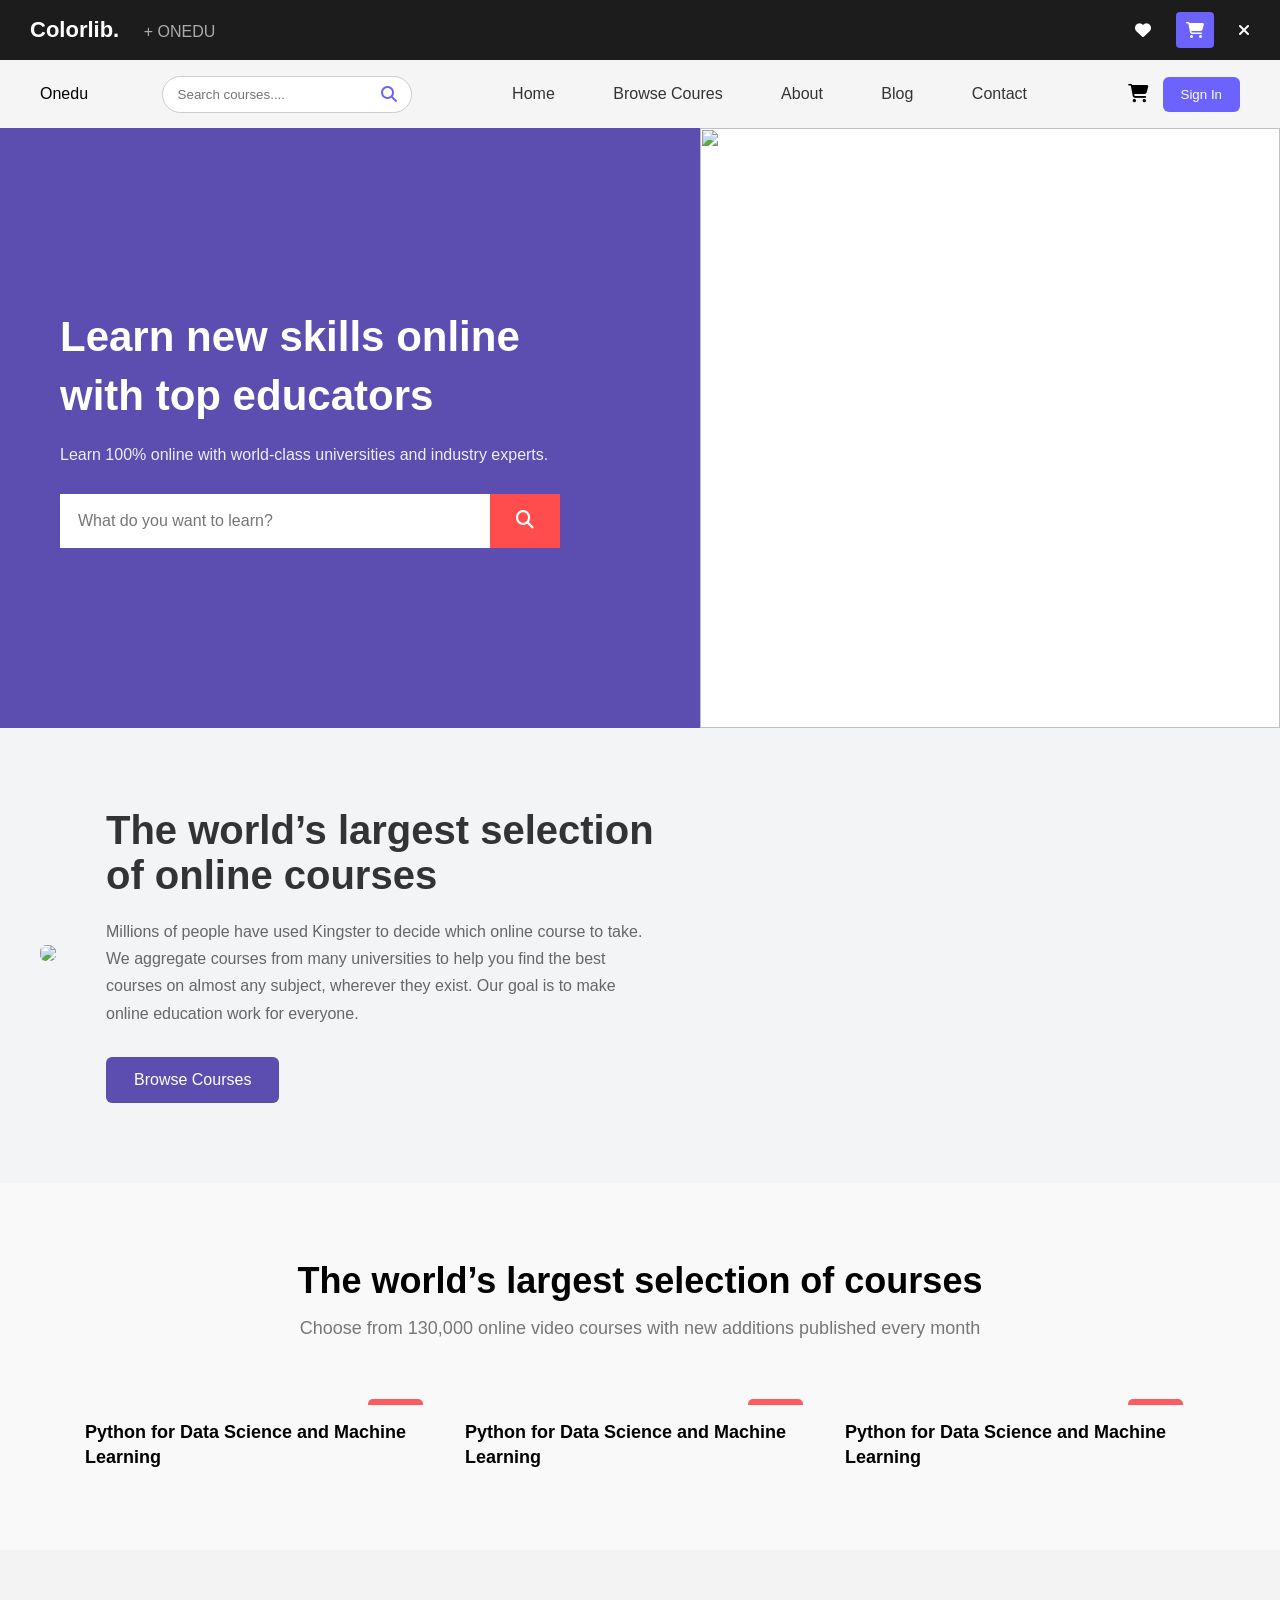
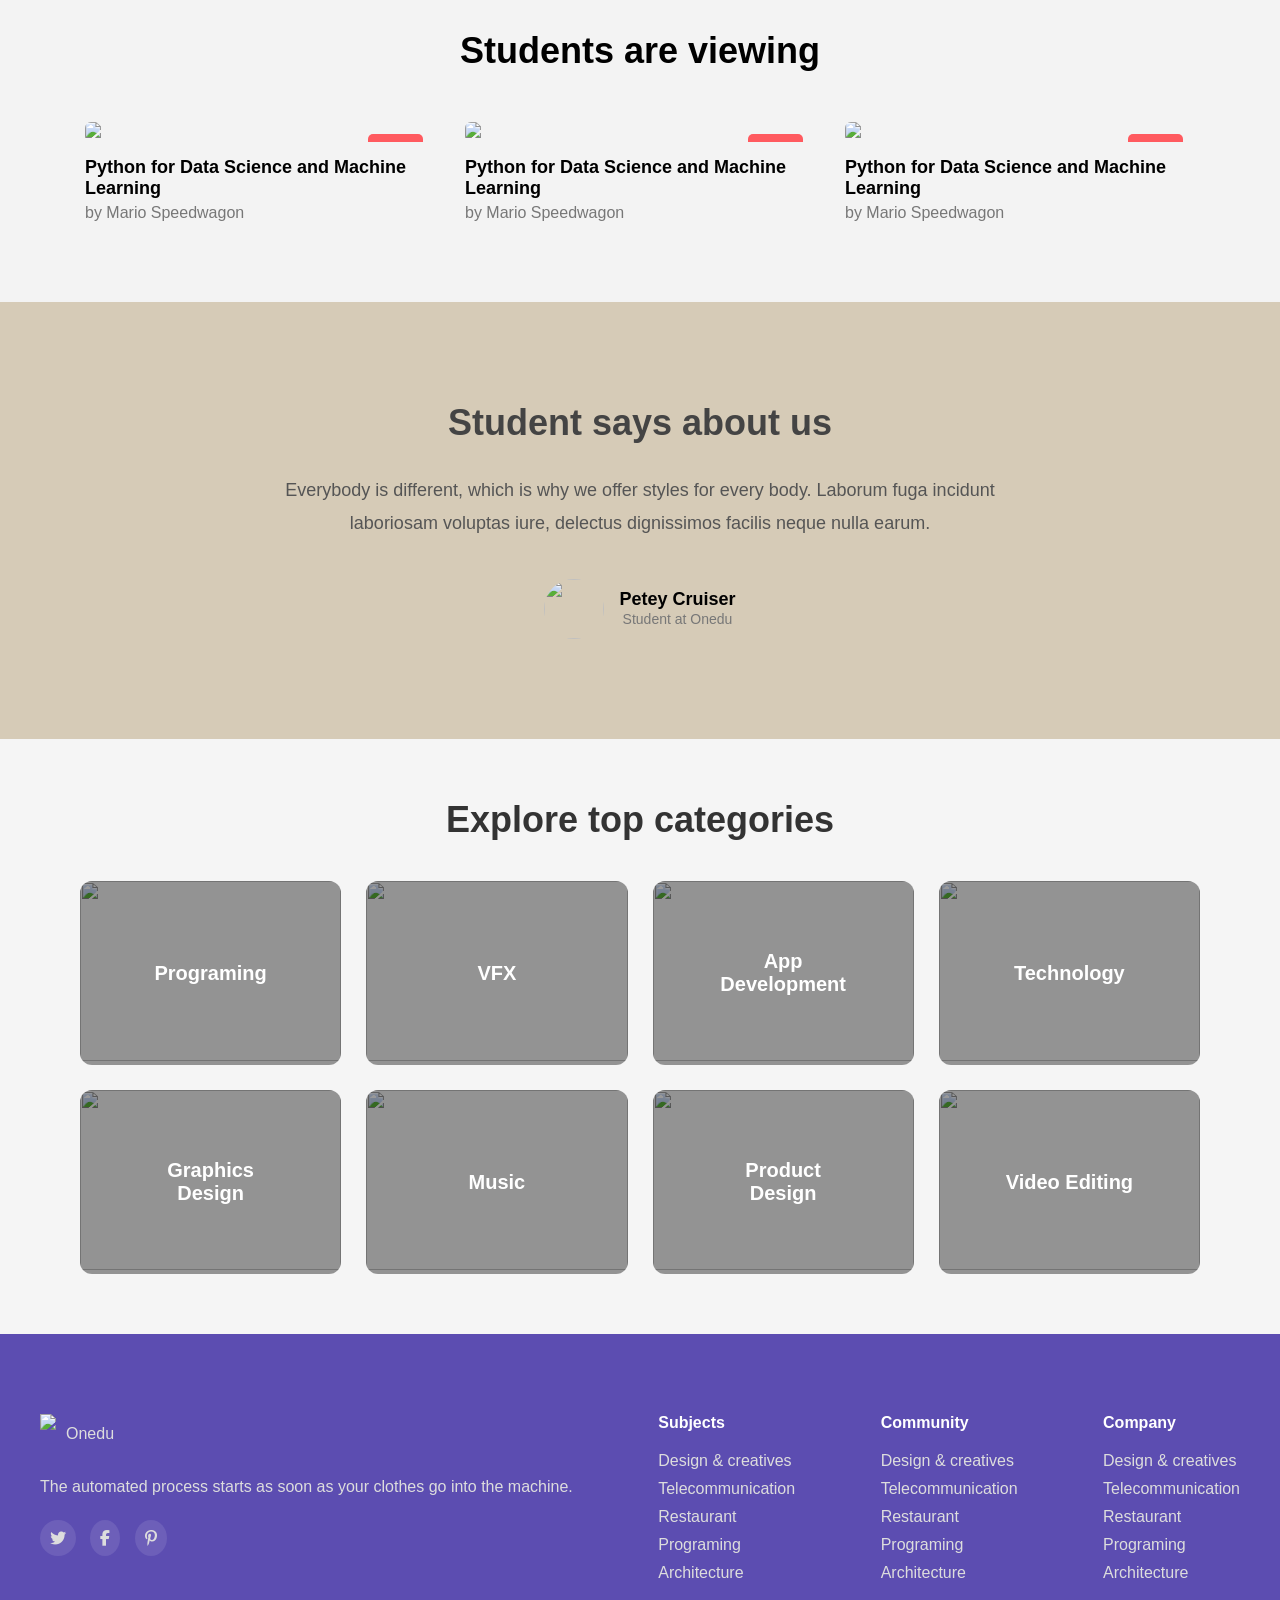
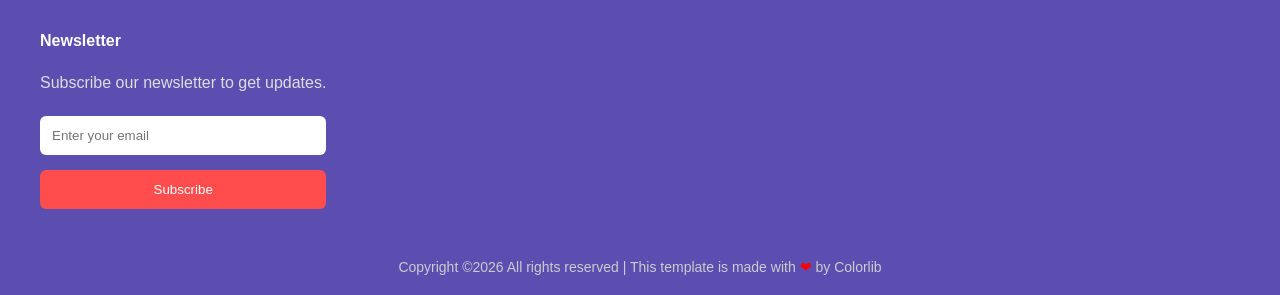
==== index.html @ f1aa10fc "init project" ====
<!doctype html>
<html lang="en">
  <head>
    <meta charset="UTF-8" />
    <meta name="viewport" content="width=device-width, initial-scale=1.0" />
    <title>colorlib</title>
    <link
      href="https://fonts.googleapis.com/css2?family=Poppins:wght@300;400;500;600&display=swap"
      rel="stylesheet"
    />
    <link
      rel="stylesheet"
      href="https://cdnjs.cloudflare.com/ajax/libs/font-awesome/6.5.0/css/all.min.css"
    />
    <link rel="stylesheet" href="okok.css" />
  </head>
  <body>
    <div class="topbar">
      <div class="topbar-left">
        <span class="logo-text">Colorlib.</span>
        <span class="plus">+ ONEDU</span>
      </div>
      <div class="topbar-right">
        <i class="fa fa-heart"></i>
        <i class="fa fa-shopping-cart active"></i>
        <i class="fa fa-times"></i>
      </div>
    </div>
    <header class="header">
      <div class="container">
        <div class="logo">Onedu</div>
        <div class="search-box">
          <input type="text" placeholder="Search courses...." />
          <i class="fa fa-search"></i>
        </div>
        <nav class="menu">
          <a href="#">Home</a>
          <a href="#">Browse Coures</a>
          <a href="#">About</a>
          <a href="#">Blog</a>
          <a href="#">Contact</a>
        </nav>
        <div class="header-right">
          <div class="cart">
            <i class="fa fa-shopping-cart"></i>
          </div>
          <button class="btn-signin">Sign In</button>
        </div>
      </div>
    </header>
    <section class="hero">
      <div class="hero-left">
        <div class="hero-content">
          <h1>Learn new skills online with top educators</h1>
          <p>
            Learn 100% online with world-class universities and industry
            experts.
          </p>
          <div class="hero-search">
            <input type="text" placeholder="What do you want to learn?" />
            <button><i class="fa fa-search"></i></button>
          </div>
        </div>
      </div>

      <div class="hero-right">
        <img
          src="https://images.unsplash.com/photo-1519389950473-47ba0277781c"
        />
      </div>
    </section>
    <section class="about">
      <div class="about-container">
        <div class="about-img">
          <img
            src="https://images.unsplash.com/photo-1503676260728-1c00da094a0b"
          />
        </div>
        <div class="about-content">
          <h2>The world’s largest selection of online courses</h2>
          <p>
            Millions of people have used Kingster to decide which online course
            to take. We aggregate courses from many universities to help you
            find the best courses on almost any subject, wherever they exist.
            Our goal is to make online education work for everyone.
          </p>

          <button class="btn-browse">Browse Courses</button>
        </div>
      </div>
    </section>
    <section class="courses">
      <div class="container">
        <h2 class="title">The world’s largest selection of courses</h2>
        <p class="subtitle">
          Choose from 130,000 online video courses with new additions published
          every month
        </p>
        <div class="courses-wrapper">
          <div class="course-list">
            <div class="course-card">
              <div class="view-img">
                <img src="https://picsum.photos/400/250?1" alt="" />
                <span class="price">$118</span>
              </div>
              <h3>Python for Data Science and Machine Learning</h3>
            </div>
            <div class="course-card">
              <div class="view-img">
                <img src="https://picsum.photos/400/250?2" alt="" />
                <span class="price">$118</span>
              </div>
              <h3>Python for Data Science and Machine Learning</h3>
            </div>
            <div class="course-card">
              <div class="view-img">
                <img src="https://picsum.photos/400/250?3" alt="" />
                <span class="price">$118</span>
              </div>
              <h3>Python for Data Science and Machine Learning</h3>
            </div>
          </div>
        </div>
      </div>
    </section>
    <section class="viewing">
      <div class="container">
        <h2 class="viewing-title">Students are viewing</h2>

        <div class="viewing-wrapper">
          <div class="viewing-list">
            <div class="view-card">
              <div class="view-img">
                <img
                  src="https://images.unsplash.com/photo-1522202176988-66273c2fd55f"
                />
                <span class="price">$118</span>
              </div>
              <h3>Python for Data Science and Machine Learning</h3>
              <p>by Mario Speedwagon</p>
            </div>
            <div class="view-card">
              <div class="view-img">
                <img
                  src="https://images.unsplash.com/photo-1518770660439-4636190af475"
                />
                <span class="price">$118</span>
              </div>
              <h3>Python for Data Science and Machine Learning</h3>
              <p>by Mario Speedwagon</p>
            </div>

            <div class="view-card">
              <div class="view-img">
                <img
                  src="https://images.unsplash.com/photo-1519389950473-47ba0277781c?w=800"
                />
                <span class="price">$118</span>
              </div>
              <h3>Python for Data Science and Machine Learning</h3>
              <p>by Mario Speedwagon</p>
            </div>
          </div>
        </div>
      </div>
    </section>
    <section class="testimonial">
      <div class="testimonial-container">
        <h2>Student says about us</h2>

        <p class="testimonial-text">
          Everybody is different, which is why we offer styles for every body.
          Laborum fuga incidunt laboriosam voluptas iure, delectus dignissimos
          facilis neque nulla earum.
        </p>

        <div class="testimonial-user">
          <img src="https://randomuser.me/api/portraits/men/32.jpg" />
          <div>
            <h4>Petey Cruiser</h4>
            <span>Student at Onedu</span>
          </div>
        </div>
      </div>
    </section>
    <section class="categories">
      <h2>Explore top categories</h2>

      <div class="categories-grid">
        <div class="category-card">
          <img
            src="https://images.unsplash.com/photo-1518779578993-ec3579fee39f"
          />
          <h3>Programing</h3>
        </div>

        <div class="category-card">
          <img
            src="https://images.unsplash.com/photo-1593508512255-86ab42a8e620"
          />
          <h3>VFX</h3>
        </div>

        <div class="category-card">
          <img
            src="https://images.unsplash.com/photo-1551650975-87deedd944c3"
          />
          <h3>App Development</h3>
        </div>

        <div class="category-card">
          <img
            src="https://images.unsplash.com/photo-1581091870627-3c5c4c4c8b4c"
          />
          <h3>Technology</h3>
        </div>

        <div class="category-card">
          <img
            src="https://images.unsplash.com/photo-1521737604893-d14cc237f11d"
          />
          <h3>Graphics Design</h3>
        </div>

        <div class="category-card">
          <img
            src="https://images.unsplash.com/photo-1511379938547-c1f69419868d"
          />
          <h3>Music</h3>
        </div>

        <div class="category-card">
          <img
            src="https://images.unsplash.com/photo-1559027615-cd4628902d4a"
          />
          <h3>Product Design</h3>
        </div>

        <div class="category-card">
          <img
            src="https://images.unsplash.com/photo-1492724441997-5dc865305da7"
          />
          <h3>Video Editing</h3>
        </div>
      </div>
    </section>
    <footer class="footer">
      <div class="footer-container">
        <div class="footer-col">
          <div class="footer-logo">
            <img src="images/logo.png" />
            <span>Onedu</span>
          </div>

          <p>
            The automated process starts as soon as your clothes go into the
            machine.
          </p>

          <div class="social">
            <i class="fa-brands fa-twitter"></i>
            <i class="fa-brands fa-facebook-f"></i>
            <i class="fa-brands fa-pinterest-p"></i>
          </div>
        </div>
        <div class="footer-col">
          <h4>Subjects</h4>
          <a href="#">Design & creatives</a>
          <a href="#">Telecommunication</a>
          <a href="#">Restaurant</a>
          <a href="#">Programing</a>
          <a href="#">Architecture</a>
        </div>
        <div class="footer-col">
          <h4>Community</h4>
          <a href="#">Design & creatives</a>
          <a href="#">Telecommunication</a>
          <a href="#">Restaurant</a>
          <a href="#">Programing</a>
          <a href="#">Architecture</a>
        </div>
        <div class="footer-col">
          <h4>Company</h4>
          <a href="#">Design & creatives</a>
          <a href="#">Telecommunication</a>
          <a href="#">Restaurant</a>
          <a href="#">Programing</a>
          <a href="#">Architecture</a>
        </div>
        <div class="footer-col newsletter">
          <h4>Newsletter</h4>
          <p>Subscribe our newsletter to get updates.</p>

          <input type="email" placeholder="Enter your email" />
          <button>Subscribe</button>
        </div>
      </div>
      <div class="footer-bottom">
        <p>
          Copyright ©2026 All rights reserved | This template is made with
          <span class="heart">❤</span> by Colorlib
        </p>
      </div>
    </footer>
  </body>
</html>
---- okok.css ----
* {
  margin: 0;
  padding: 0;
  box-sizing: border-box;
  font-family: Arial, sans-serif;
}

.topbar {
  background: #1c1c1c;
  color: white;
  display: flex;
  justify-content: space-between;
  padding: 12px 30px;
  align-items: center;
}

.logo-text {
  font-size: 22px;
  font-weight: bold;
}

.plus {
  margin-left: 20px;
  color: #aaa;
}

.topbar-right i {
  margin-left: 20px;
  cursor: pointer;
}

.topbar-right .active {
  background: #6c63ff;
  padding: 10px;
  border-radius: 4px;
}
.header {
  background: #f5f5f5;
  padding: 15px 0;
}

.header .container {
  display: flex;
  align-items: center;
  justify-content: space-between;
}

.container {
  width: 1200px;
  margin: auto;
}

.logo img {
  height: 40px;
}

.search-box {
  position: relative;
}

.search-box input {
  padding: 10px 40px 10px 15px;
  border-radius: 25px;
  border: 1px solid #ccc;
  width: 250px;
}

.search-box i {
  position: absolute;
  right: 15px;
  top: 50%;
  transform: translateY(-50%);
  color: #6c63ff;
}

.menu a {
  display: inline-block;
  padding: 10px 15px;
  margin: 0 12px;
  text-decoration: none;
  color: #333;
  font-weight: 500;
  transition: 0.3s;
}

.menu a:hover {
  color: #6c63ff;
}

.header-right {
  display: flex;
  align-items: center;
  gap: 15px;
}

.cart {
  position: relative;
  font-size: 18px;
  cursor: pointer;
}

.badge {
  position: absolute;
  top: -8px;
  right: -10px;
  background: red;
  color: white;
  font-size: 12px;
  padding: 2px 6px;
  border-radius: 50%;
}

.btn-signin {
  background: #6c63ff;
  color: white;
  border: none;
  padding: 10px 18px;
  border-radius: 6px;
  cursor: pointer;
}

.btn-signin:hover {
  background: #574fd6;
}
.hero {
  display: flex;
  height: 600px;
}

.hero-left {
  flex: 1;
  background: #5c4db1;
  color: white;
  display: flex;
  align-items: center;
  padding: 60px;
}

.hero-content {
  max-width: 500px;
}

.hero-content h1 {
  font-size: 42px;
  font-weight: 600;
  line-height: 1.4;
  margin-bottom: 20px;
}

.hero-content p {
  font-size: 16px;
  opacity: 0.9;
  margin-bottom: 30px;
}

.hero-search {
  display: flex;
  width: 100%;
  max-width: 500px;
}

.hero-search input {
  flex: 1;
  padding: 18px;
  border: none;
  outline: none;
  font-size: 16px;
}

.hero-search button {
  width: 70px;
  background: #ff4d4d;
  border: none;
  color: white;
  font-size: 18px;
  cursor: pointer;
}

.hero-right {
  flex: 1;
}

.hero-right img {
  width: 100%;
  height: 100%;
  object-fit: cover;
}
.about {
  background: #f2f4f5;
  padding: 80px 0;
  position: relative;
}

.about-container {
  width: 1200px;
  margin: auto;
  display: flex;
  align-items: center;
  gap: 50px;
}

.about-img img {
  width: 100%;
  border-radius: 6px;
}

.about-content {
  max-width: 550px;
}

.about-content h2 {
  font-size: 40px;
  margin-bottom: 20px;
  color: #333;
}

.about-content p {
  font-size: 16px;
  color: #666;
  line-height: 1.7;
  margin-bottom: 30px;
}

.btn-browse {
  background: #5c4db1;
  color: white;
  border: none;
  padding: 14px 28px;
  border-radius: 6px;
  cursor: pointer;
  font-size: 16px;
}

.btn-browse:hover {
  background: #4a3ea0;
}

.footer {
  background: #5c4db1;
  color: #ddd;
  padding: 80px 0 20px;
  position: relative;
}

.footer-container {
  width: 1200px;
  margin: auto;
  display: flex;
  justify-content: space-between;
  gap: 40px;
  flex-wrap: wrap;
}

.footer-logo {
  display: flex;
  align-items: center;
  gap: 10px;
  margin-bottom: 20px;
}

.footer-logo img {
  height: 40px;
}
.footer-col p {
  margin-bottom: 20px;
  line-height: 1.6;
}

.social i {
  margin-right: 10px;
  background: rgba(255, 255, 255, 0.1);
  padding: 10px;
  border-radius: 50%;
  cursor: pointer;
}

.footer-col h4 {
  color: white;
  margin-bottom: 20px;
}

.footer-col a {
  display: block;
  text-decoration: none;
  color: #ddd;
  margin-bottom: 10px;
  transition: 0.3s;
}

.footer-col a:hover {
  color: white;
}

.newsletter input {
  width: 100%;
  padding: 12px;
  border: none;
  margin-bottom: 15px;
  border-radius: 6px;
  outline: none;
}

.newsletter button {
  width: 100%;
  padding: 12px;
  background: #ff4d4d;
  border: none;
  color: white;
  border-radius: 6px;
  cursor: pointer;
}

.footer-bottom {
  text-align: center;
  margin-top: 50px;
  font-size: 14px;
  color: #ccc;
}

.heart {
  color: red;
}
/* ===== COURSES tiep ===== */
.courses {
  padding: 80px 0;
  text-align: center;
  background: #f9f9f9;
}
.courses .container {
  display: block;
}

.title {
  font-size: 36px;
  font-weight: 600;
  margin-bottom: 20px;
  line-height: 1;
}

.subtitle {
  color: #777;
  margin-bottom: 50px;
  font-size: 18px;
  line-height: 1;
}
.course-list {
  display: flex;
  gap: 30px;
  justify-content: center;
}
.course-card {
  width: 350px;
  text-align: left;
}
.course-img {
  position: relative;
  overflow: hidden;
  border-radius: 6px;
}

.course-img img {
  width: 100%;
  display: block;
  transition: 0.3s;
}
.course-card:hover img {
  transform: scale(1.1);
}
.price {
  position: absolute;
  top: 12px;
  right: 12px;
  background: #ff5a5f;
  color: white;
  padding: 6px 12px;
  font-size: 14px;
  border-radius: 5px;
}
.course-card h3 {
  margin-top: 15px;
  font-size: 18px;
  line-height: 1.4;
}
.courses-wrapper {
  position: relative;
}
/* ===== VIEWING them ===== */
.viewing {
  padding: 80px 0;
  background: #f3f3f3;
  position: relative;
}

.viewing-title {
  text-align: center;
  font-size: 36px;
  margin-bottom: 50px;
}

.viewing-wrapper {
  position: relative;
}

.viewing-list {
  display: flex;
  gap: 30px;
  justify-content: center;
}

.view-card {
  width: 350px;
}

.view-img {
  position: relative;
  overflow: hidden;
  border-radius: 6px;
}

.view-img img {
  width: 100%;
  transition: 0.3s;
}

.view-card:hover img {
  transform: scale(1.1);
}

.view-card h3 {
  margin-top: 15px;
  font-size: 18px;
}

.view-card p {
  color: #777;
  margin-top: 5px;
}
.categories {
  padding: 60px 80px;
  background: #f5f5f5;
  text-align: center;
}

.categories h2 {
  font-size: 36px;
  margin-bottom: 40px;
  color: #333;
}

.categories-grid {
  display: grid;
  grid-template-columns: repeat(4, 1fr);
  gap: 25px;
}

.category-card {
  position: relative;
  border-radius: 12px;
  overflow: hidden;
  cursor: pointer;
}

.category-card img {
  width: 100%;
  height: 180px;
  object-fit: cover;
  transition: 0.4s;
}

.category-card::after {
  content: "";
  position: absolute;
  inset: 0;
  background: rgba(0, 0, 0, 0.4);
}

.category-card h3 {
  position: absolute;
  top: 50%;
  left: 50%;
  transform: translate(-50%, -50%);
  color: white;
  font-size: 20px;
  font-weight: 600;
  z-index: 2;
}

.category-card:hover img {
  transform: scale(1.1);
}

.category-card:hover::after {
  background: rgba(0, 0, 0, 0.2);
}
/* ===== TESTIMONIAL ===== */
.testimonial {
  background: #d6cbb7;
  padding: 100px 20px;
  position: relative;
  text-align: center;
}

.testimonial-container {
  max-width: 800px;
  margin: auto;
  position: relative;
}

.testimonial h2 {
  font-size: 36px;
  margin-bottom: 30px;
  color: #444;
}

.testimonial-text {
  font-size: 18px;
  line-height: 1.8;
  color: #555;
  margin-bottom: 40px;
}

.testimonial-user {
  display: flex;
  justify-content: center;
  align-items: center;
  gap: 15px;
}

.testimonial-user img {
  width: 60px;
  height: 60px;
  border-radius: 50%;
  object-fit: cover;
}

.testimonial-user h4 {
  margin: 0;
  font-size: 18px;
}

.testimonial-user span {
  font-size: 14px;
  color: #777;
}
/* ===== RESPONSIVE ===== */

/* Tablet */
@media (max-width: 1024px) {
  .container,
  .about-container,
  .footer-container {
    width: 100%;
    padding: 0 20px;
  }

  .hero {
    height: auto;
  }

  .hero-left {
    padding: 40px;
  }

  .course-list,
  .viewing-list {
    flex-wrap: wrap;
  }

  .course-card,
  .view-card {
    width: 45%;
  }

  .categories-grid {
    grid-template-columns: repeat(2, 1fr);
  }
}

/* Mobile */
@media (max-width: 768px) {
  .header .container {
    flex-wrap: wrap;
    gap: 10px;
  }

  .menu {
    display: none;
  }

  .search-box input {
    width: 100%;
  }

  .hero {
    flex-direction: column;
  }

  .hero-left {
    padding: 30px;
    text-align: center;
    justify-content: center;
  }

  .hero-content {
    margin: auto;
  }
  .about-container {
    flex-direction: column;
    text-align: center;
  }

  .course-card {
    width: 100%;
  }

  .view-card {
    width: 100%;
  }

  .categories {
    padding: 40px 20px;
  }

  .categories-grid {
    grid-template-columns: 1fr;
  }

  .footer-container {
    flex-direction: column;
    text-align: center;
  }
}

/* Small Mobile */
@media (max-width: 480px) {
  .hero-content h1 {
    font-size: 24px;
  }

  .title {
    font-size: 26px;
  }

  .subtitle {
    font-size: 14px;
  }

  .btn-signin {
    padding: 8px 14px;
  }
}
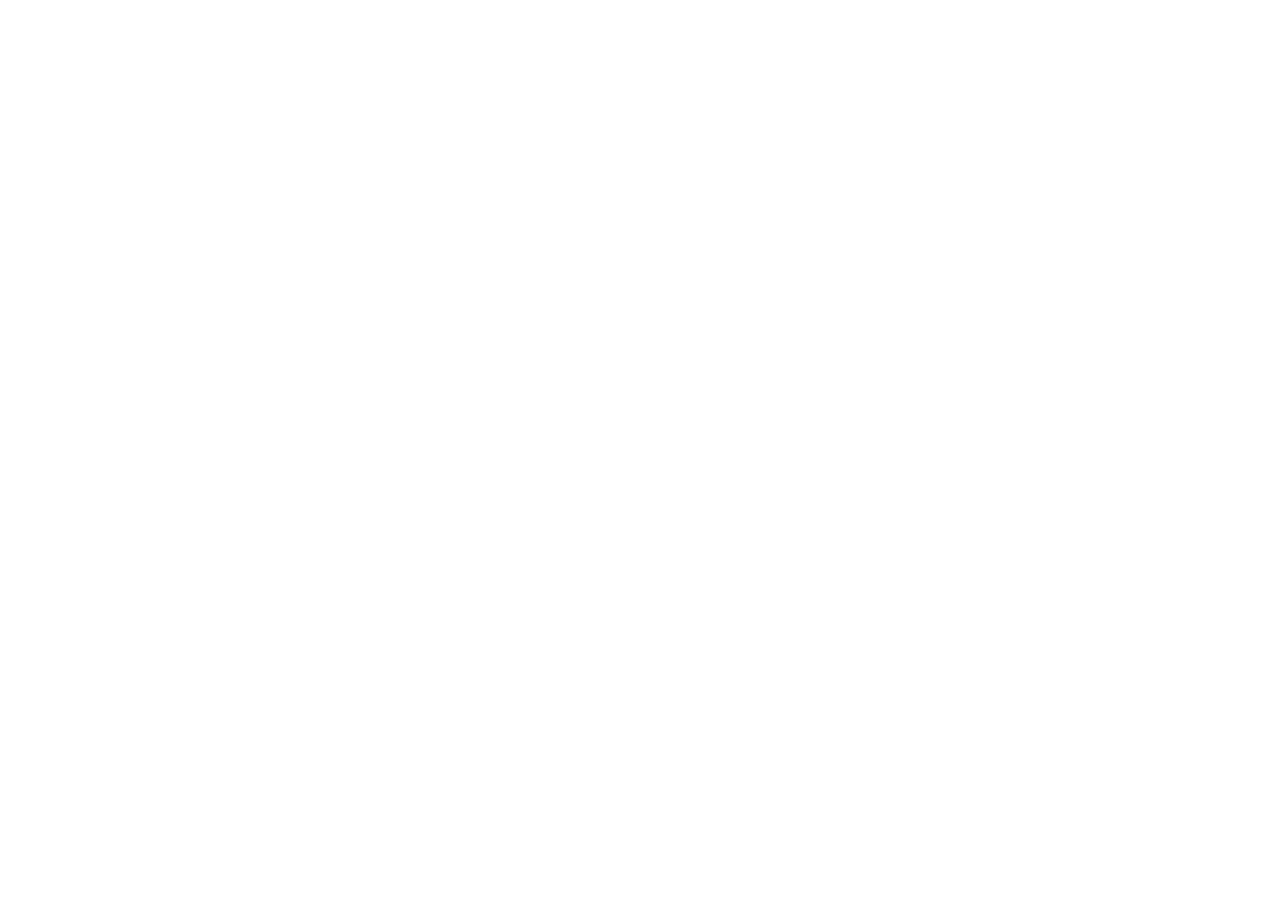
==== commit 82deb152: "Add files via upload" ====
--- a/index.html
+++ b/index.html
@@ -2,305 +2,12 @@
 <html lang="en">
   <head>
     <meta charset="UTF-8" />
+    <link rel="icon" type="image/svg+xml" href="/favicon.svg" />
     <meta name="viewport" content="width=device-width, initial-scale=1.0" />
-    <title>colorlib</title>
-    <link
-      href="https://fonts.googleapis.com/css2?family=Poppins:wght@300;400;500;600&display=swap"
-      rel="stylesheet"
-    />
-    <link
-      rel="stylesheet"
-      href="https://cdnjs.cloudflare.com/ajax/libs/font-awesome/6.5.0/css/all.min.css"
-    />
-    <link rel="stylesheet" href="okok.css" />
+    <title>my-react-app</title>
   </head>
   <body>
-    <div class="topbar">
-      <div class="topbar-left">
-        <span class="logo-text">Colorlib.</span>
-        <span class="plus">+ ONEDU</span>
-      </div>
-      <div class="topbar-right">
-        <i class="fa fa-heart"></i>
-        <i class="fa fa-shopping-cart active"></i>
-        <i class="fa fa-times"></i>
-      </div>
-    </div>
-    <header class="header">
-      <div class="container">
-        <div class="logo">Onedu</div>
-        <div class="search-box">
-          <input type="text" placeholder="Search courses...." />
-          <i class="fa fa-search"></i>
-        </div>
-        <nav class="menu">
-          <a href="#">Home</a>
-          <a href="#">Browse Coures</a>
-          <a href="#">About</a>
-          <a href="#">Blog</a>
-          <a href="#">Contact</a>
-        </nav>
-        <div class="header-right">
-          <div class="cart">
-            <i class="fa fa-shopping-cart"></i>
-          </div>
-          <button class="btn-signin">Sign In</button>
-        </div>
-      </div>
-    </header>
-    <section class="hero">
-      <div class="hero-left">
-        <div class="hero-content">
-          <h1>Learn new skills online with top educators</h1>
-          <p>
-            Learn 100% online with world-class universities and industry
-            experts.
-          </p>
-          <div class="hero-search">
-            <input type="text" placeholder="What do you want to learn?" />
-            <button><i class="fa fa-search"></i></button>
-          </div>
-        </div>
-      </div>
-
-      <div class="hero-right">
-        <img
-          src="https://images.unsplash.com/photo-1519389950473-47ba0277781c"
-        />
-      </div>
-    </section>
-    <section class="about">
-      <div class="about-container">
-        <div class="about-img">
-          <img
-            src="https://images.unsplash.com/photo-1503676260728-1c00da094a0b"
-          />
-        </div>
-        <div class="about-content">
-          <h2>The world’s largest selection of online courses</h2>
-          <p>
-            Millions of people have used Kingster to decide which online course
-            to take. We aggregate courses from many universities to help you
-            find the best courses on almost any subject, wherever they exist.
-            Our goal is to make online education work for everyone.
-          </p>
-
-          <button class="btn-browse">Browse Courses</button>
-        </div>
-      </div>
-    </section>
-    <section class="courses">
-      <div class="container">
-        <h2 class="title">The world’s largest selection of courses</h2>
-        <p class="subtitle">
-          Choose from 130,000 online video courses with new additions published
-          every month
-        </p>
-        <div class="courses-wrapper">
-          <div class="course-list">
-            <div class="course-card">
-              <div class="view-img">
-                <img src="https://picsum.photos/400/250?1" alt="" />
-                <span class="price">$118</span>
-              </div>
-              <h3>Python for Data Science and Machine Learning</h3>
-            </div>
-            <div class="course-card">
-              <div class="view-img">
-                <img src="https://picsum.photos/400/250?2" alt="" />
-                <span class="price">$118</span>
-              </div>
-              <h3>Python for Data Science and Machine Learning</h3>
-            </div>
-            <div class="course-card">
-              <div class="view-img">
-                <img src="https://picsum.photos/400/250?3" alt="" />
-                <span class="price">$118</span>
-              </div>
-              <h3>Python for Data Science and Machine Learning</h3>
-            </div>
-          </div>
-        </div>
-      </div>
-    </section>
-    <section class="viewing">
-      <div class="container">
-        <h2 class="viewing-title">Students are viewing</h2>
-
-        <div class="viewing-wrapper">
-          <div class="viewing-list">
-            <div class="view-card">
-              <div class="view-img">
-                <img
-                  src="https://images.unsplash.com/photo-1522202176988-66273c2fd55f"
-                />
-                <span class="price">$118</span>
-              </div>
-              <h3>Python for Data Science and Machine Learning</h3>
-              <p>by Mario Speedwagon</p>
-            </div>
-            <div class="view-card">
-              <div class="view-img">
-                <img
-                  src="https://images.unsplash.com/photo-1518770660439-4636190af475"
-                />
-                <span class="price">$118</span>
-              </div>
-              <h3>Python for Data Science and Machine Learning</h3>
-              <p>by Mario Speedwagon</p>
-            </div>
-
-            <div class="view-card">
-              <div class="view-img">
-                <img
-                  src="https://images.unsplash.com/photo-1519389950473-47ba0277781c?w=800"
-                />
-                <span class="price">$118</span>
-              </div>
-              <h3>Python for Data Science and Machine Learning</h3>
-              <p>by Mario Speedwagon</p>
-            </div>
-          </div>
-        </div>
-      </div>
-    </section>
-    <section class="testimonial">
-      <div class="testimonial-container">
-        <h2>Student says about us</h2>
-
-        <p class="testimonial-text">
-          Everybody is different, which is why we offer styles for every body.
-          Laborum fuga incidunt laboriosam voluptas iure, delectus dignissimos
-          facilis neque nulla earum.
-        </p>
-
-        <div class="testimonial-user">
-          <img src="https://randomuser.me/api/portraits/men/32.jpg" />
-          <div>
-            <h4>Petey Cruiser</h4>
-            <span>Student at Onedu</span>
-          </div>
-        </div>
-      </div>
-    </section>
-    <section class="categories">
-      <h2>Explore top categories</h2>
-
-      <div class="categories-grid">
-        <div class="category-card">
-          <img
-            src="https://images.unsplash.com/photo-1518779578993-ec3579fee39f"
-          />
-          <h3>Programing</h3>
-        </div>
-
-        <div class="category-card">
-          <img
-            src="https://images.unsplash.com/photo-1593508512255-86ab42a8e620"
-          />
-          <h3>VFX</h3>
-        </div>
-
-        <div class="category-card">
-          <img
-            src="https://images.unsplash.com/photo-1551650975-87deedd944c3"
-          />
-          <h3>App Development</h3>
-        </div>
-
-        <div class="category-card">
-          <img
-            src="https://images.unsplash.com/photo-1581091870627-3c5c4c4c8b4c"
-          />
-          <h3>Technology</h3>
-        </div>
-
-        <div class="category-card">
-          <img
-            src="https://images.unsplash.com/photo-1521737604893-d14cc237f11d"
-          />
-          <h3>Graphics Design</h3>
-        </div>
-
-        <div class="category-card">
-          <img
-            src="https://images.unsplash.com/photo-1511379938547-c1f69419868d"
-          />
-          <h3>Music</h3>
-        </div>
-
-        <div class="category-card">
-          <img
-            src="https://images.unsplash.com/photo-1559027615-cd4628902d4a"
-          />
-          <h3>Product Design</h3>
-        </div>
-
-        <div class="category-card">
-          <img
-            src="https://images.unsplash.com/photo-1492724441997-5dc865305da7"
-          />
-          <h3>Video Editing</h3>
-        </div>
-      </div>
-    </section>
-    <footer class="footer">
-      <div class="footer-container">
-        <div class="footer-col">
-          <div class="footer-logo">
-            <img src="images/logo.png" />
-            <span>Onedu</span>
-          </div>
-
-          <p>
-            The automated process starts as soon as your clothes go into the
-            machine.
-          </p>
-
-          <div class="social">
-            <i class="fa-brands fa-twitter"></i>
-            <i class="fa-brands fa-facebook-f"></i>
-            <i class="fa-brands fa-pinterest-p"></i>
-          </div>
-        </div>
-        <div class="footer-col">
-          <h4>Subjects</h4>
-          <a href="#">Design & creatives</a>
-          <a href="#">Telecommunication</a>
-          <a href="#">Restaurant</a>
-          <a href="#">Programing</a>
-          <a href="#">Architecture</a>
-        </div>
-        <div class="footer-col">
-          <h4>Community</h4>
-          <a href="#">Design & creatives</a>
-          <a href="#">Telecommunication</a>
-          <a href="#">Restaurant</a>
-          <a href="#">Programing</a>
-          <a href="#">Architecture</a>
-        </div>
-        <div class="footer-col">
-          <h4>Company</h4>
-          <a href="#">Design & creatives</a>
-          <a href="#">Telecommunication</a>
-          <a href="#">Restaurant</a>
-          <a href="#">Programing</a>
-          <a href="#">Architecture</a>
-        </div>
-        <div class="footer-col newsletter">
-          <h4>Newsletter</h4>
-          <p>Subscribe our newsletter to get updates.</p>
-
-          <input type="email" placeholder="Enter your email" />
-          <button>Subscribe</button>
-        </div>
-      </div>
-      <div class="footer-bottom">
-        <p>
-          Copyright ©2026 All rights reserved | This template is made with
-          <span class="heart">❤</span> by Colorlib
-        </p>
-      </div>
-    </footer>
+    <div id="root"></div>
+    <script type="module" src="/src/main.jsx"></script>
   </body>
 </html>
